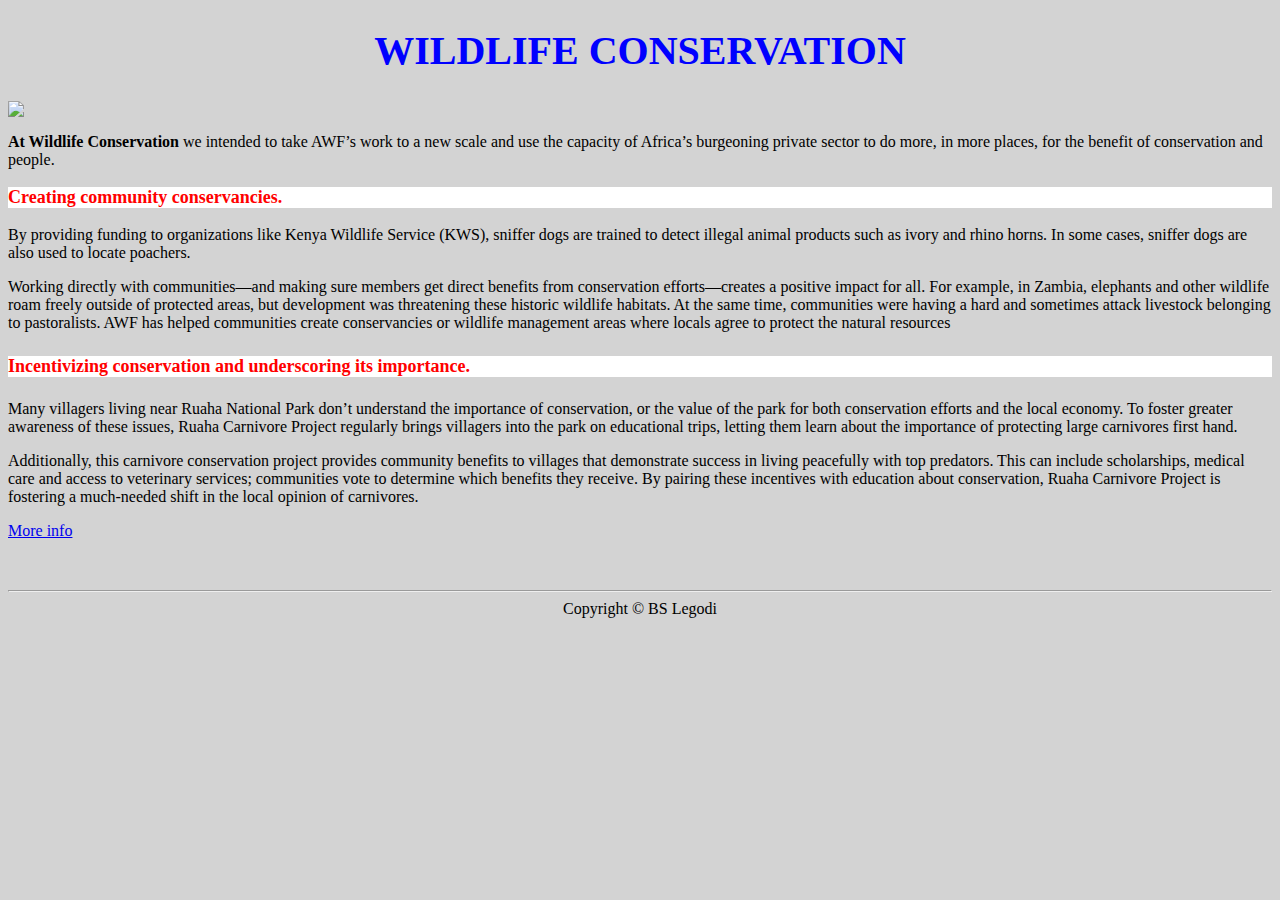
==== index.html @ 3fe14dc6 "homework done" ====
<!DOCTYPE html>
<html>

<head>
  <meta charset="UTF-8">
  <title>A Pen by Simon</title>



  <link rel="stylesheet" href="css/style.css">


</head>

<body>
  <html>
  <title>Homework-#2</title>
  <article>
    <h1>WILDLIFE CONSERVATION</h1>
    <img class="elephants" src="http://wallpaper-gallery.net/images/wildlife-images/wildlife-images-15.jpg" />
  </article>
  <p>
    <strong>At Wildlife Conservation</strong>
    <span> we intended to take AWF’s work to a new scale and use the capacity of Africa’s
    burgeoning private sector to do more, in more places, for the benefit of conservation and people.
    </span>
  </p>

  <h3>Creating community conservancies.</h3>
  <p>By providing funding to organizations like Kenya Wildlife Service (KWS), sniffer dogs are trained to detect illegal animal
    products such as ivory and rhino horns. In some cases, sniffer dogs are also used to locate poachers.</p>

  <p>Working directly with communities—and making sure members get direct benefits from conservation efforts—creates a positive
    impact for all. For example, in Zambia, elephants and other wildlife roam freely outside of protected areas, but development
    was threatening these historic wildlife habitats. At the same time, communities were having a hard and sometimes attack
    livestock belonging to pastoralists. AWF has helped communities create conservancies or wildlife management areas where
    locals agree to protect the natural resources</p>
  <article>
    <h4>Incentivizing conservation and underscoring its importance.</h4>

    <p>Many villagers living near Ruaha National Park don’t understand the importance of conservation, or the value of the park
      for both conservation efforts and the local economy. To foster greater awareness of these issues, Ruaha Carnivore Project
      regularly brings villagers into the park on educational trips, letting them learn about the importance of protecting
      large carnivores first hand.</p>
    <p>Additionally, this carnivore conservation project provides community benefits to villages that demonstrate success in
      living peacefully with top predators. This can include scholarships, medical care and access to veterinary services;
      communities vote to determine which benefits they receive. By pairing these incentives with education about conservation,
      Ruaha Carnivore Project is fostering a much-needed shift in the local opinion of carnivores.</p>
    <a href="http://www.awf.org/wildlife-conservation">More info</a>
  </article>
  <footer class="aaa">
    <hr></hr>
    <div class="copyright-text">Copyright &copy; BS Legodi </div>
  </footer>


</body>

</html>
---- css/style.css ----
body{
  background-color: lightgrey;
}

h1{
  color:blue;
  font-size:40px;
  text-align:center; 
}

  h2,h3,h4{
  color:red;
  font-size:18px;
  background-color:white;
    }

    .aaa {
 margin-top: 50px; 
    }

    img.elephants{
display:block;      
margin-left:auto;
margin-right:auto;
    }

    article {
      display: block; 
    }

    .copyright-text{
      text-align: center;
    }
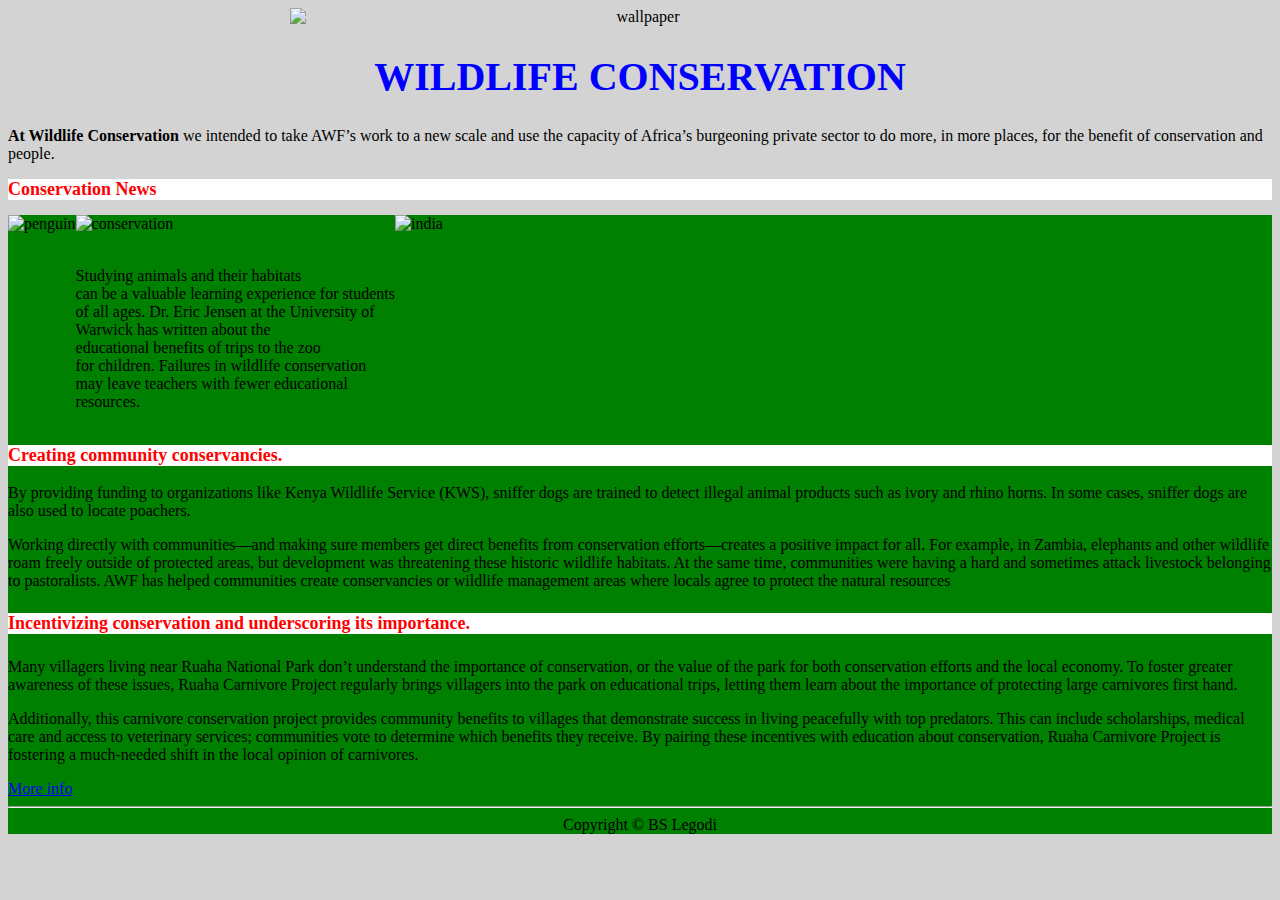
==== commit 7ac05751: "Committing before messing around too much :P (gordon)" ====
--- a/index.html
+++ b/index.html
@@ -4,55 +4,82 @@
 <head>
   <meta charset="UTF-8">
   <title>A Pen by Simon</title>
-
-
-
   <link rel="stylesheet" href="css/style.css">
-
-
 </head>
 
 <body>
-  <html>
-  <title>Homework-#2</title>
-  <article>
-    <h1>WILDLIFE CONSERVATION</h1>
-    <img class="elephants" src="http://wallpaper-gallery.net/images/wildlife-images/wildlife-images-15.jpg" />
-  </article>
-  <p>
-    <strong>At Wildlife Conservation</strong>
+
+  <!-- title-->
+
+  <title>Homework 2.1 </title>
+  <img class="elephants" src="http://wallpaper-gallery.net/images/wildlife-images/wildlife-images-15.jpg" alt="wallpaper" width="700"
+  />
+  <h1>WILDLIFE CONSERVATION</h1>
+  <p> <strong>At Wildlife Conservation</strong>
     <span> we intended to take AWF’s work to a new scale and use the capacity of Africa’s
     burgeoning private sector to do more, in more places, for the benefit of conservation and people.
     </span>
   </p>
+    <h2>Conservation News</h2>
+  <!-- article-->
 
-  <h3>Creating community conservancies.</h3>
-  <p>By providing funding to organizations like Kenya Wildlife Service (KWS), sniffer dogs are trained to detect illegal animal
-    products such as ivory and rhino horns. In some cases, sniffer dogs are also used to locate poachers.</p>
 
-  <p>Working directly with communities—and making sure members get direct benefits from conservation efforts—creates a positive
-    impact for all. For example, in Zambia, elephants and other wildlife roam freely outside of protected areas, but development
-    was threatening these historic wildlife habitats. At the same time, communities were having a hard and sometimes attack
-    livestock belonging to pastoralists. AWF has helped communities create conservancies or wildlife management areas where
-    locals agree to protect the natural resources</p>
-  <article>
-    <h4>Incentivizing conservation and underscoring its importance.</h4>
+  <div class="container">
+    <div class="row">
+    <div class="article">
+        <div class="flex1">
+        <img class="rare" src="https://www.africanconservation.org/images/news-2017/SANCCOB-King-Penguin.jpg" alt="penguin" height="180" />
+        </div>
+        </article>
 
-    <p>Many villagers living near Ruaha National Park don’t understand the importance of conservation, or the value of the park
-      for both conservation efforts and the local economy. To foster greater awareness of these issues, Ruaha Carnivore Project
-      regularly brings villagers into the park on educational trips, letting them learn about the importance of protecting
-      large carnivores first hand.</p>
-    <p>Additionally, this carnivore conservation project provides community benefits to villages that demonstrate success in
-      living peacefully with top predators. This can include scholarships, medical care and access to veterinary services;
-      communities vote to determine which benefits they receive. By pairing these incentives with education about conservation,
-      Ruaha Carnivore Project is fostering a much-needed shift in the local opinion of carnivores.</p>
-    <a href="http://www.awf.org/wildlife-conservation">More info</a>
-  </article>
-  <footer class="aaa">
-    <hr></hr>
-    <div class="copyright-text">Copyright &copy; BS Legodi </div>
-  </footer>
+        <div class="article">
+          <div class="flex2">
+          <img class="vet" src="http://nigerianpilot.com/wp-content/uploads/2016/07/elephant-conservation.jpg" alt="conservation" height="180" />
+          <p> <br>Studying animals and their habitats<br> can be a valuable learning experience for students<br> of all ages.
+            Dr. Eric Jensen at the University of<br> Warwick has written about the<br> educational benefits of trips to the
+            zoo
+            <br> for children. Failures in wildlife conservation<br> may leave teachers with fewer educational<br> resources.</p>
+             </div>
+        </article>
 
+          <div class="article">
+            <div class="flex3">
+            <img class="royal" src="http://www.ifaw.org/sites/default/files/wordpress/image/royal-visit-india.jpg" alt="india" height="180" />
+             </article>
+            </div>
+      </div>
+    </div>
+  </div>
+<div class="second container">
+
+      <h3>Creating community conservancies.</h3>
+
+      <p>By providing funding to organizations like Kenya Wildlife Service (KWS), sniffer dogs are trained to detect illegal
+        animal products such as ivory and rhino horns. In some cases, sniffer dogs are also used to locate poachers.</p>
+
+      <p>Working directly with communities—and making sure members get direct benefits from conservation efforts—creates a positive
+        impact for all. For example, in Zambia, elephants and other wildlife roam freely outside of protected areas, but
+        development was threatening these historic wildlife habitats. At the same time, communities were having a hard and
+        sometimes attack livestock belonging to pastoralists. AWF has helped communities create conservancies or wildlife
+        management areas where locals agree to protect the natural resources</p>
+
+      <h4>Incentivizing conservation and underscoring its importance.</h4>
+
+      <p>Many villagers living near Ruaha National Park don’t understand the importance of conservation, or the value of the
+        park for both conservation efforts and the local economy. To foster greater awareness of these issues, Ruaha Carnivore
+        Project regularly brings villagers into the park on educational trips, letting them learn about the importance of
+        protecting large carnivores first hand.</p>
+      <p>Additionally, this carnivore conservation project provides community benefits to villages that demonstrate success
+        in living peacefully with top predators. This can include scholarships, medical care and access to veterinary services;
+        communities vote to determine which benefits they receive. By pairing these incentives with education about conservation,
+        Ruaha Carnivore Project is fostering a much-needed shift in the local opinion of carnivores.</p>
+      <a href="http://www.awf.org/wildlife-conservation">More info</a>
+      </div>
+
+      <footer>
+        <hr></hr>
+        <div class="copyright-text">Copyright &copy; BS Legodi </div>
+      </footer>
 
 </body>
 
--- a/css/style.css
+++ b/css/style.css
@@ -1,33 +1,49 @@
-body{
-  background-color: lightgrey;
+body {
+    background-color: lightgrey;
 }
 
-h1{
-  color:blue;
-  font-size:40px;
-  text-align:center; 
+h1 {
+    color: blue;
+    font-size: 40px;
+    text-align: center;
 }
 
-  h2,h3,h4{
-  color:red;
-  font-size:18px;
-  background-color:white;
-    }
+h2,
+h3,
+h4 {
+    background-color: white;
+    color: red;
+    font-size: 18px;
+}
 
-    .aaa {
- margin-top: 50px; 
-    }
+.aaa {
+    margin-top: 50px;
+}
 
-    img.elephants{
-display:block;      
-margin-left:auto;
-margin-right:auto;
-    }
+img.elephants {
+    display: block;
+    margin-left: auto;
+    margin-right: auto;
+    text-align: center;
+}
 
-    article {
-      display: block; 
-    }
+//.articles {
+    //height: 50px;
+    //width: 50px
+//}
 
-    .copyright-text{
-      text-align: center;
-    }+.article {
+    display: flex;
+  flex-direction: row;
+  justify-content: flex-start;
+    
+}
+.container {
+background-color:green;
+}
+
+
+
+.copyright-text {
+    text-align:center;
+}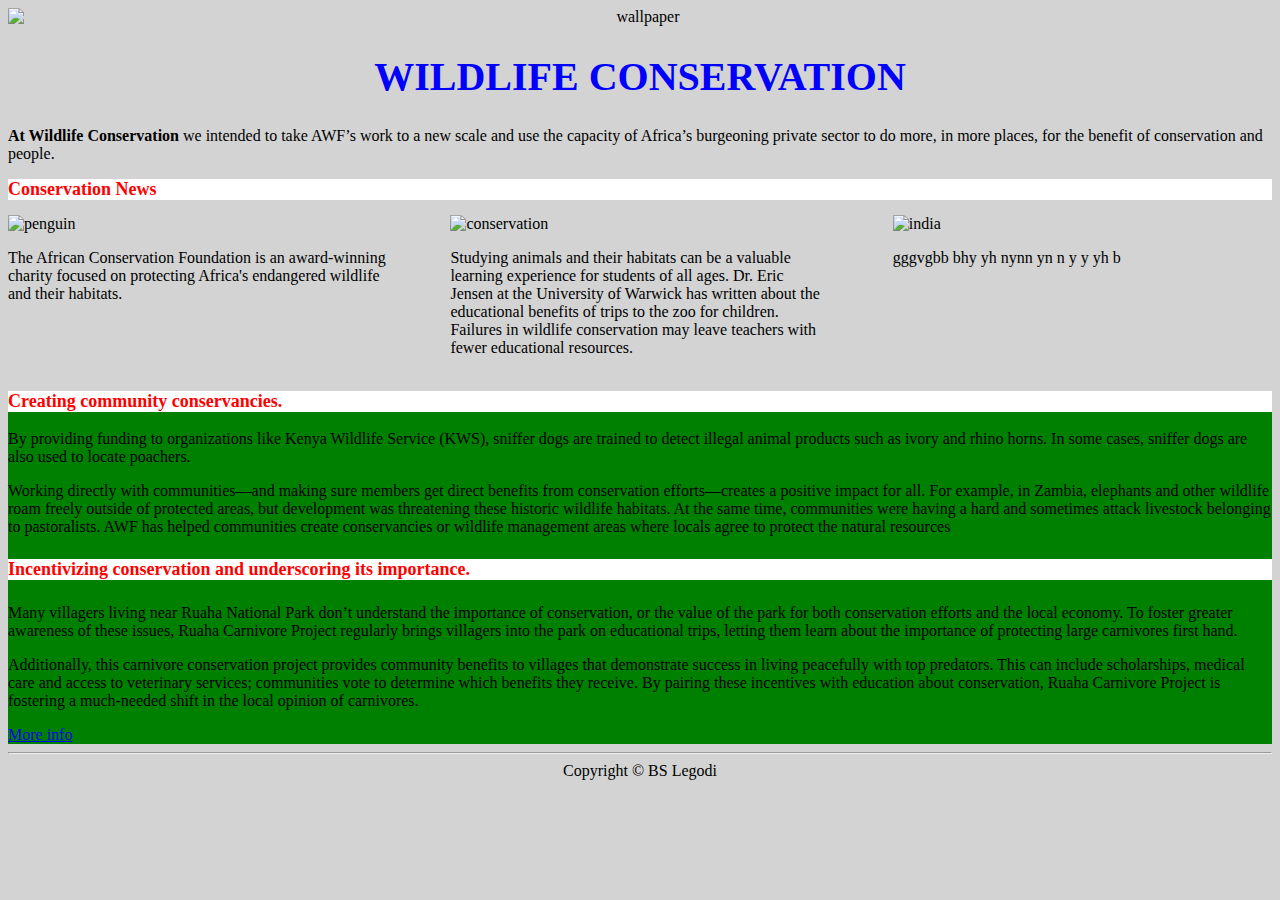
==== commit 75d3c391: "practice homework" ====
--- a/index.html
+++ b/index.html
@@ -12,74 +12,70 @@
   <!-- title-->
 
   <title>Homework 2.1 </title>
-  <img class="elephants" src="http://wallpaper-gallery.net/images/wildlife-images/wildlife-images-15.jpg" alt="wallpaper" width="700"
-  />
+  <img class="elephants" src="http://wallpaper-gallery.net/images/wildlife-images/wildlife-images-15.jpg" alt="wallpaper" />
   <h1>WILDLIFE CONSERVATION</h1>
   <p> <strong>At Wildlife Conservation</strong>
     <span> we intended to take AWF’s work to a new scale and use the capacity of Africa’s
-    burgeoning private sector to do more, in more places, for the benefit of conservation and people.
-    </span>
+  burgeoning private sector to do more, in more places, for the benefit of conservation and people.
+  </span>
   </p>
-    <h2>Conservation News</h2>
-  <!-- article-->
+  <h2>Conservation News</h2>
 
 
-  <div class="container">
-    <div class="row">
-    <div class="article">
-        <div class="flex1">
-        <img class="rare" src="https://www.africanconservation.org/images/news-2017/SANCCOB-King-Penguin.jpg" alt="penguin" height="180" />
-        </div>
-        </article>
+  <div class="articles">
+    <article class="info">
+      <img class="rare" src="https://www.africanconservation.org/images/news-2017/SANCCOB-King-Penguin.jpg" alt="penguin" height="180"
+      />
+      <p>The African Conservation Foundation is an award-winning charity focused on protecting Africa's endangered wildlife
+        and their habitats.</p>
 
-        <div class="article">
-          <div class="flex2">
-          <img class="vet" src="http://nigerianpilot.com/wp-content/uploads/2016/07/elephant-conservation.jpg" alt="conservation" height="180" />
-          <p> <br>Studying animals and their habitats<br> can be a valuable learning experience for students<br> of all ages.
-            Dr. Eric Jensen at the University of<br> Warwick has written about the<br> educational benefits of trips to the
-            zoo
-            <br> for children. Failures in wildlife conservation<br> may leave teachers with fewer educational<br> resources.</p>
-             </div>
-        </article>
+    </article>
 
-          <div class="article">
-            <div class="flex3">
-            <img class="royal" src="http://www.ifaw.org/sites/default/files/wordpress/image/royal-visit-india.jpg" alt="india" height="180" />
-             </article>
-            </div>
-      </div>
-    </div>
+    <article class="info">
+
+      <img class="vet" src="http://nigerianpilot.com/wp-content/uploads/2016/07/elephant-conservation.jpg" alt="conservation" height="180"
+      />
+      <p> Studying animals and their habitats can be a valuable learning experience for students of all ages. Dr. Eric Jensen
+        at the University of Warwick has written about the educational benefits of trips to the zoo for children. Failures
+        in wildlife conservation may leave teachers with fewer educational resources.</p>
+    </article>
+
+    <article class="info">
+      <img class="royal" src="http://www.ifaw.org/sites/default/files/wordpress/image/royal-visit-india.jpg" alt="india" height="180"
+      />
+      <p>gggvgbb bhy yh nynn yn n y y yh b</p>
+    </article>
   </div>
-<div class="second container">
+  <div class="second container">
 
-      <h3>Creating community conservancies.</h3>
+    <h3>Creating community conservancies.</h3>
 
-      <p>By providing funding to organizations like Kenya Wildlife Service (KWS), sniffer dogs are trained to detect illegal
-        animal products such as ivory and rhino horns. In some cases, sniffer dogs are also used to locate poachers.</p>
+    <p>By providing funding to organizations like Kenya Wildlife Service (KWS), sniffer dogs are trained to detect illegal animal
+      products such as ivory and rhino horns. In some cases, sniffer dogs are also used to locate poachers.</p>
 
-      <p>Working directly with communities—and making sure members get direct benefits from conservation efforts—creates a positive
-        impact for all. For example, in Zambia, elephants and other wildlife roam freely outside of protected areas, but
-        development was threatening these historic wildlife habitats. At the same time, communities were having a hard and
-        sometimes attack livestock belonging to pastoralists. AWF has helped communities create conservancies or wildlife
-        management areas where locals agree to protect the natural resources</p>
+    <p>Working directly with communities—and making sure members get direct benefits from conservation efforts—creates a positive
+      impact for all. For example, in Zambia, elephants and other wildlife roam freely outside of protected areas, but development
+      was threatening these historic wildlife habitats. At the same time, communities were having a hard and sometimes attack
+      livestock belonging to pastoralists. AWF has helped communities create conservancies or wildlife management areas where
+      locals agree to protect the natural resources</p>
 
-      <h4>Incentivizing conservation and underscoring its importance.</h4>
+    <h4>Incentivizing conservation and underscoring its importance.</h4>
 
-      <p>Many villagers living near Ruaha National Park don’t understand the importance of conservation, or the value of the
-        park for both conservation efforts and the local economy. To foster greater awareness of these issues, Ruaha Carnivore
-        Project regularly brings villagers into the park on educational trips, letting them learn about the importance of
-        protecting large carnivores first hand.</p>
-      <p>Additionally, this carnivore conservation project provides community benefits to villages that demonstrate success
-        in living peacefully with top predators. This can include scholarships, medical care and access to veterinary services;
-        communities vote to determine which benefits they receive. By pairing these incentives with education about conservation,
-        Ruaha Carnivore Project is fostering a much-needed shift in the local opinion of carnivores.</p>
-      <a href="http://www.awf.org/wildlife-conservation">More info</a>
-      </div>
+    <p>Many villagers living near Ruaha National Park don’t understand the importance of conservation, or the value of the park
+      for both conservation efforts and the local economy. To foster greater awareness of these issues, Ruaha Carnivore Project
+      regularly brings villagers into the park on educational trips, letting them learn about the importance of protecting
+      large carnivores first hand.</p>
+    <p>Additionally, this carnivore conservation project provides community benefits to villages that demonstrate success in
+      living peacefully with top predators. This can include scholarships, medical care and access to veterinary services;
+      communities vote to determine which benefits they receive. By pairing these incentives with education about conservation,
+      Ruaha Carnivore Project is fostering a much-needed shift in the local opinion of carnivores.</p>
+    <a href="http://www.awf.org/wildlife-conservation">More info</a>
+  </div>
 
-      <footer>
-        <hr></hr>
-        <div class="copyright-text">Copyright &copy; BS Legodi </div>
-      </footer>
+  <footer>
+    <hr></hr>
+    <div class="copyright-text">Copyright &copy; BS Legodi </div>
+  </footer>
 
 </body>
 
--- a/css/style.css
+++ b/css/style.css
@@ -27,16 +27,15 @@
     text-align: center;
 }
 
-//.articles {
-    //height: 50px;
-    //width: 50px
-//}
+.articles {
+  display: flex;
+  flex-direction: row;
+  justify-content: space-between;
+    
+}
 
-.article {
-    display: flex;
-  flex-direction: row;
-  justify-content: flex-start;
-    
+.articles .info {
+    width: 30%;
 }
 .container {
 background-color:green;
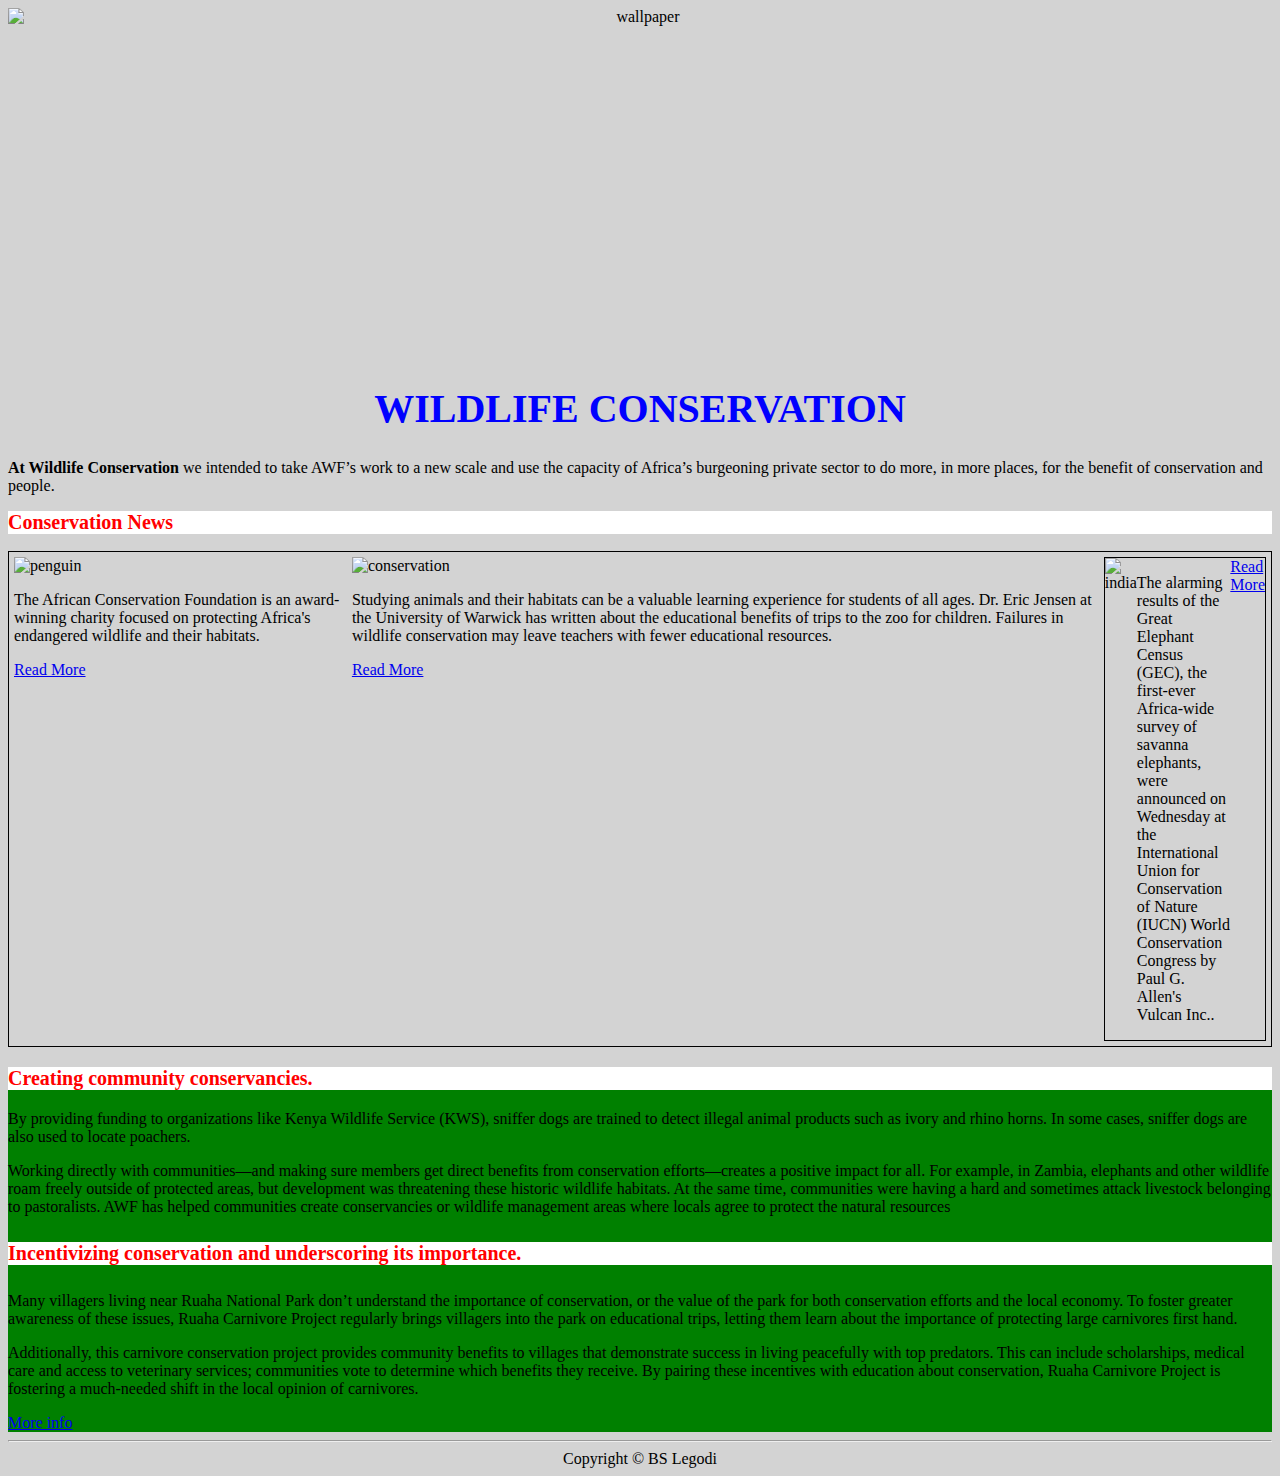
==== commit 4f6988a8: "fix html structure" ====
--- a/index.html
+++ b/index.html
@@ -5,13 +5,11 @@
   <meta charset="UTF-8">
   <title>A Pen by Simon</title>
   <link rel="stylesheet" href="css/style.css">
+  <title>Homework 2.1 </title>
+  <!-- title-->
 </head>
 
 <body>
-
-  <!-- title-->
-
-  <title>Homework 2.1 </title>
   <img class="elephants" src="http://wallpaper-gallery.net/images/wildlife-images/wildlife-images-15.jpg" alt="wallpaper" />
   <h1>WILDLIFE CONSERVATION</h1>
   <p> <strong>At Wildlife Conservation</strong>
@@ -23,29 +21,35 @@
 
 
   <div class="articles">
-    <article class="info">
-      <img class="rare" src="https://www.africanconservation.org/images/news-2017/SANCCOB-King-Penguin.jpg" alt="penguin" height="180"
-      />
+    <article>
+      <img src="https://www.africanconservation.org/images/news-2017/SANCCOB-King-Penguin.jpg" alt="penguin" height="180px" />
       <p>The African Conservation Foundation is an award-winning charity focused on protecting Africa's endangered wildlife
         and their habitats.</p>
 
+      <a href="http://www.nationalgeographic.com/">Read More</a>
+
     </article>
 
-    <article class="info">
-
-      <img class="vet" src="http://nigerianpilot.com/wp-content/uploads/2016/07/elephant-conservation.jpg" alt="conservation" height="180"
+    <article>
+      <img src="http://nigerianpilot.com/wp-content/uploads/2016/07/elephant-conservation.jpg" alt="conservation" height="180px"
       />
       <p> Studying animals and their habitats can be a valuable learning experience for students of all ages. Dr. Eric Jensen
         at the University of Warwick has written about the educational benefits of trips to the zoo for children. Failures
         in wildlife conservation may leave teachers with fewer educational resources.</p>
+
+      <a href="https://en.wikipedia.org/wiki/Wildlife_conservation">Read More</a>
     </article>
 
     <article class="info">
-      <img class="royal" src="http://www.ifaw.org/sites/default/files/wordpress/image/royal-visit-india.jpg" alt="india" height="180"
-      />
-      <p>gggvgbb bhy yh nynn yn n y y yh b</p>
+      <img src="http://www.ifaw.org/sites/default/files/wordpress/image/royal-visit-india.jpg" alt="india" height="180px" />
+      <p>The alarming results of the Great Elephant Census (GEC), the first-ever Africa-wide survey of savanna elephants, were
+        announced on Wednesday at the International Union for Conservation of Nature (IUCN) World Conservation Congress by
+        Paul G. Allen's Vulcan Inc.. </p>
+
+      <a href="https://en.wikipedia.org/wiki/Wildlife">Read More</a>
     </article>
   </div>
+
   <div class="second container">
 
     <h3>Creating community conservancies.</h3>
--- a/css/style.css
+++ b/css/style.css
@@ -13,7 +13,7 @@
 h4 {
     background-color: white;
     color: red;
-    font-size: 18px;
+    font-size: 20px;
 }
 
 .aaa {
@@ -25,20 +25,30 @@
     margin-left: auto;
     margin-right: auto;
     text-align: center;
+    width: 100%;
+    height: 350px;
+
+
+
 }
 
 .articles {
-  display: flex;
-  flex-direction: row;
-  justify-content: space-between;
-    
+    display: flex;
+    flex-direction: row;
+    border: 1px solid black;
+    padding: 5px;
 }
 
-.articles .info {
-    width: 30%;
+.info {
+    border: 1px solid black;
+    display: flex;
+    flex-direction: row;
+    justify-content: space-between;
+    width: 33%;
 }
 .container {
-background-color:green;
+   background-color:green;
+
 }
 
 
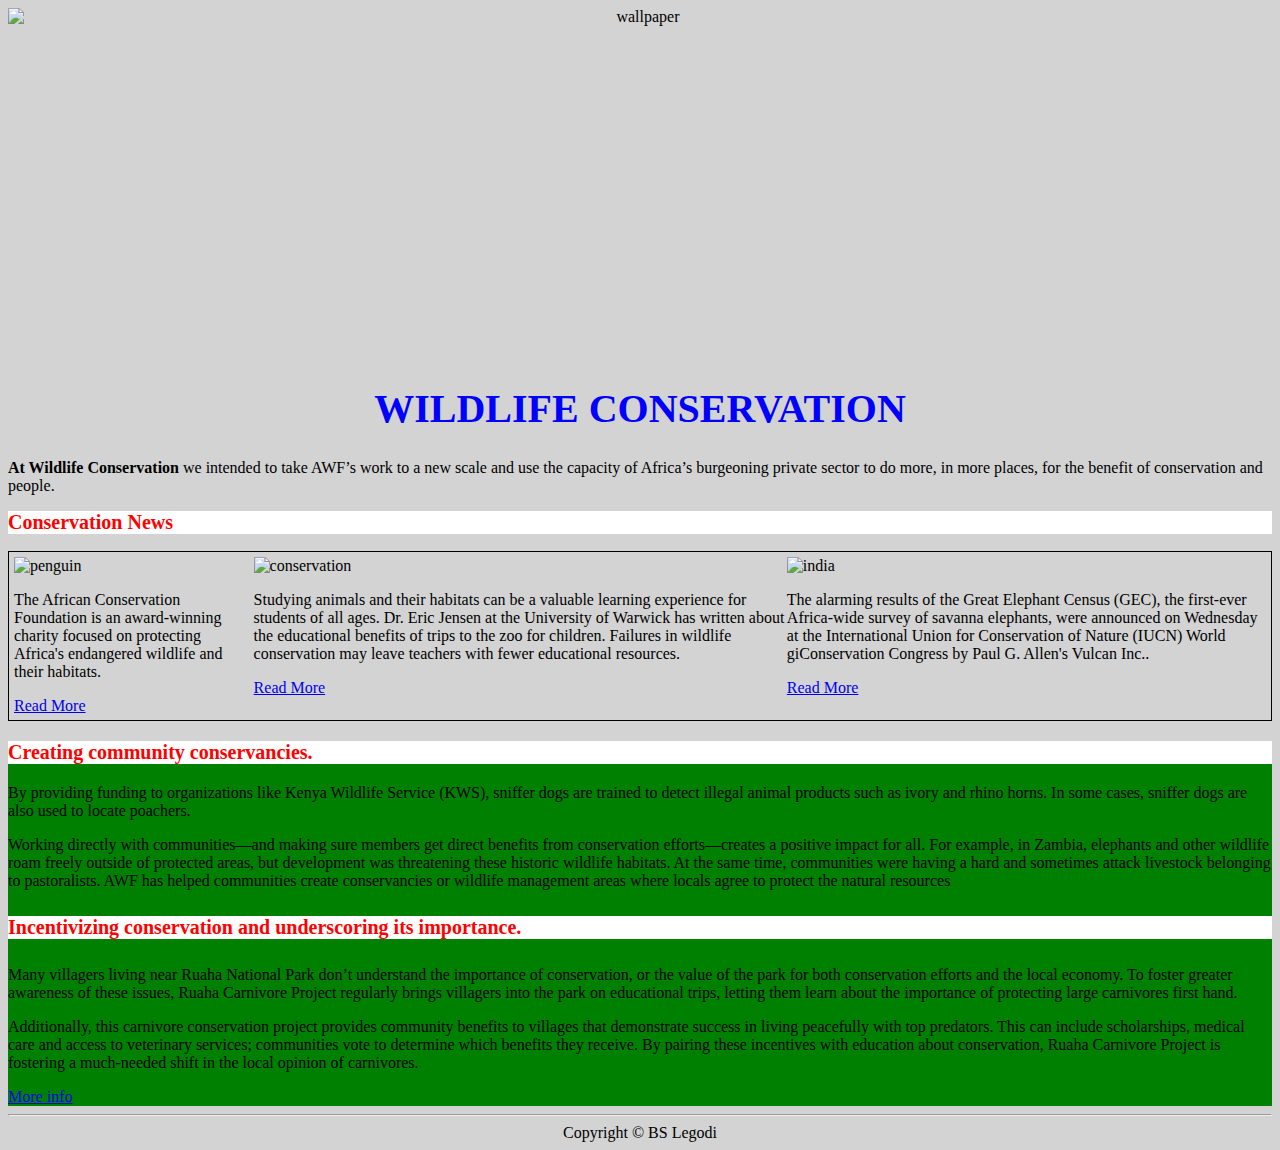
==== commit 8dd1bf0d: "fix layout on thirt column" ====
--- a/index.html
+++ b/index.html
@@ -40,11 +40,11 @@
       <a href="https://en.wikipedia.org/wiki/Wildlife_conservation">Read More</a>
     </article>
 
-    <article class="info">
+    <article>
       <img src="http://www.ifaw.org/sites/default/files/wordpress/image/royal-visit-india.jpg" alt="india" height="180px" />
       <p>The alarming results of the Great Elephant Census (GEC), the first-ever Africa-wide survey of savanna elephants, were
-        announced on Wednesday at the International Union for Conservation of Nature (IUCN) World Conservation Congress by
-        Paul G. Allen's Vulcan Inc.. </p>
+        announced on Wednesday at the International Union for Conservation of Nature (IUCN) World giConservation Congress
+        by Paul G. Allen's Vulcan Inc.. </p>
 
       <a href="https://en.wikipedia.org/wiki/Wildlife">Read More</a>
     </article>
@@ -77,7 +77,7 @@
   </div>
 
   <footer>
-    <hr></hr>
+    <hr />
     <div class="copyright-text">Copyright &copy; BS Legodi </div>
   </footer>
 
--- a/css/style.css
+++ b/css/style.css
@@ -27,9 +27,6 @@
     text-align: center;
     width: 100%;
     height: 350px;
-
-
-
 }
 
 .articles {
@@ -41,18 +38,12 @@
 
 .info {
     border: 1px solid black;
-    display: flex;
-    flex-direction: row;
-    justify-content: space-between;
-    width: 33%;
-}
-.container {
-   background-color:green;
-
 }
 
-
+.container {
+    background-color: green;
+}
 
 .copyright-text {
-    text-align:center;
+    text-align: center;
 }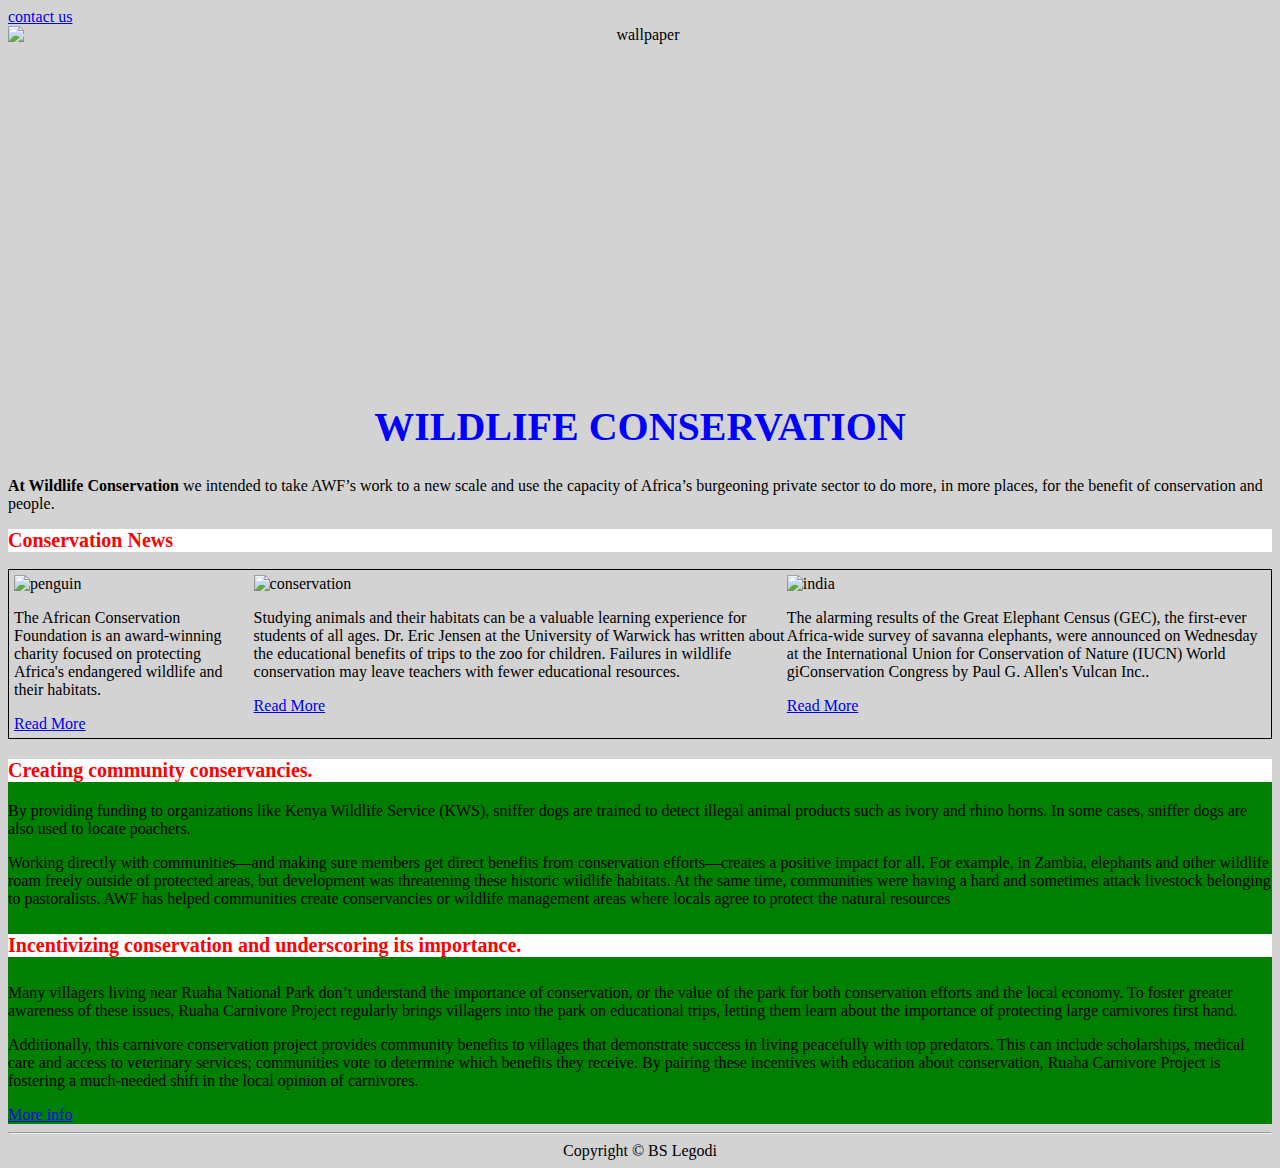
==== commit 6309375b: "added boostrap and contact us link" ====
--- a/index.html
+++ b/index.html
@@ -10,6 +10,11 @@
 </head>
 
 <body>
+  <div>
+    <a href="contact.html">
+      contact us
+    </a>
+  </div>
   <img class="elephants" src="http://wallpaper-gallery.net/images/wildlife-images/wildlife-images-15.jpg" alt="wallpaper" />
   <h1>WILDLIFE CONSERVATION</h1>
   <p> <strong>At Wildlife Conservation</strong>
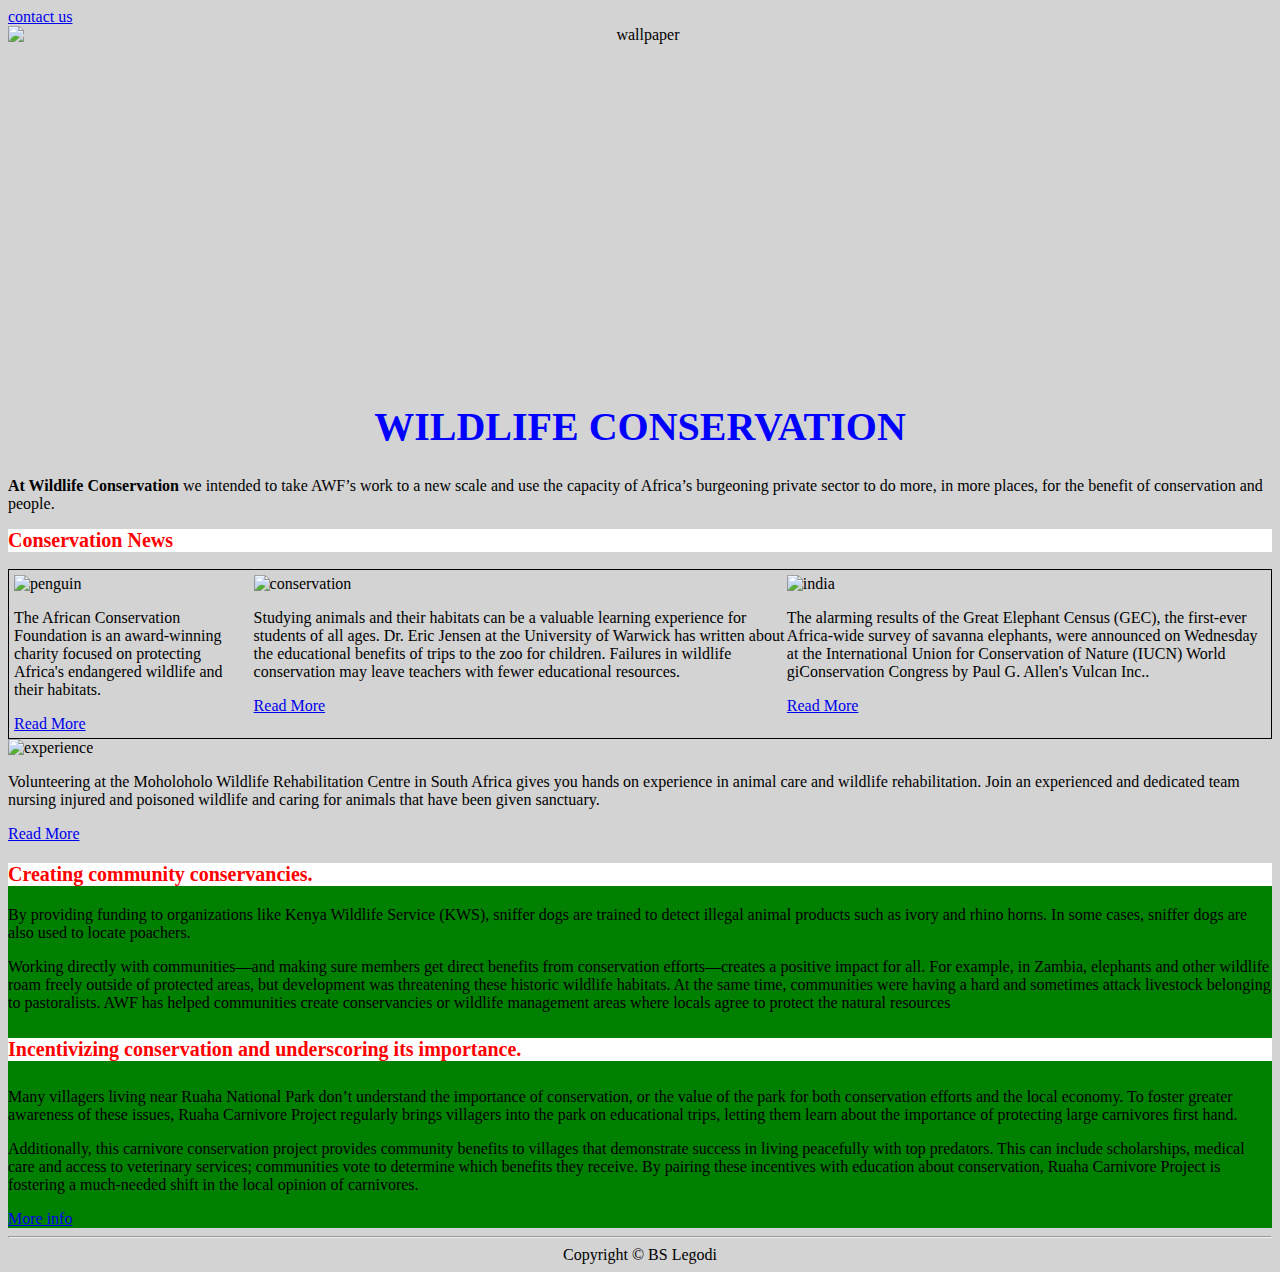
==== commit 0d5485d0: "backup" ====
--- a/index.html
+++ b/index.html
@@ -55,6 +55,21 @@
     </article>
   </div>
 
+  <div>
+    <article>
+      <img src="https://www.conservationafrica.net/projects/shimongwe-wildlife-veterinary-experience/" alt="experience" height="180px"
+      />
+
+      <p>Volunteering at the Moholoholo Wildlife Rehabilitation Centre in South Africa gives you hands on experience in animal
+        care and wildlife rehabilitation. Join an experienced and dedicated team nursing injured and poisoned wildlife and
+        caring for animals that have been given sanctuary.</p>
+
+      <a href="https://en.wikipedia.org/wiki/Wildlife">Read More</a>
+
+    </article>
+
+  </div>
+
   <div class="second container">
 
     <h3>Creating community conservancies.</h3>
--- a/css/style.css
+++ b/css/style.css
@@ -34,10 +34,15 @@
     flex-direction: row;
     border: 1px solid black;
     padding: 5px;
+    justify-content: space-around;
 }
 
 .info {
     border: 1px solid black;
+    display: flex;
+    flex-direction: row;
+    justify-content: space-between;
+    width: 33%;
 }
 
 .container {
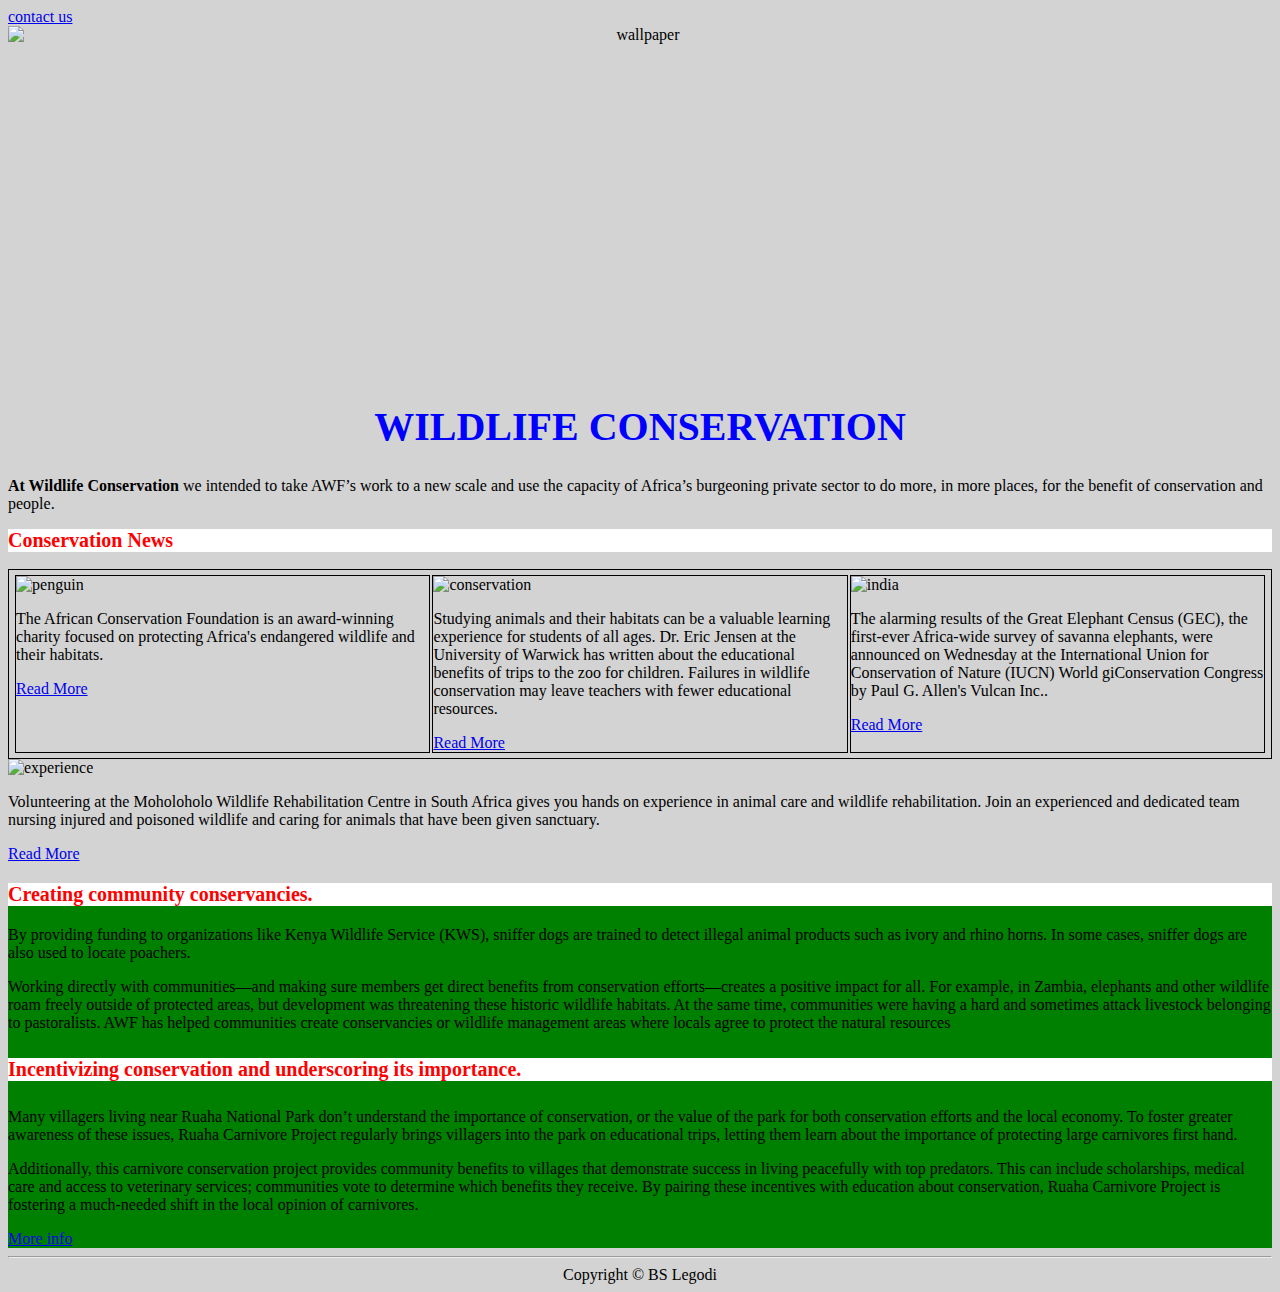
==== commit 723da31b: "backup 2" ====
--- a/index.html
+++ b/index.html
@@ -26,7 +26,7 @@
 
 
   <div class="articles">
-    <article>
+    <article class="info">
       <img src="https://www.africanconservation.org/images/news-2017/SANCCOB-King-Penguin.jpg" alt="penguin" height="180px" />
       <p>The African Conservation Foundation is an award-winning charity focused on protecting Africa's endangered wildlife
         and their habitats.</p>
@@ -35,7 +35,8 @@
 
     </article>
 
-    <article>
+    <article class="info"
+    >
       <img src="http://nigerianpilot.com/wp-content/uploads/2016/07/elephant-conservation.jpg" alt="conservation" height="180px"
       />
       <p> Studying animals and their habitats can be a valuable learning experience for students of all ages. Dr. Eric Jensen
@@ -45,7 +46,7 @@
       <a href="https://en.wikipedia.org/wiki/Wildlife_conservation">Read More</a>
     </article>
 
-    <article>
+    <article class="info">
       <img src="http://www.ifaw.org/sites/default/files/wordpress/image/royal-visit-india.jpg" alt="india" height="180px" />
       <p>The alarming results of the Great Elephant Census (GEC), the first-ever Africa-wide survey of savanna elephants, were
         announced on Wednesday at the International Union for Conservation of Nature (IUCN) World giConservation Congress
--- a/css/style.css
+++ b/css/style.css
@@ -39,8 +39,8 @@
 
 .info {
     border: 1px solid black;
-    display: flex;
-    flex-direction: row;
+   //display: flex;
+  // flex-direction: row;
     justify-content: space-between;
     width: 33%;
 }
